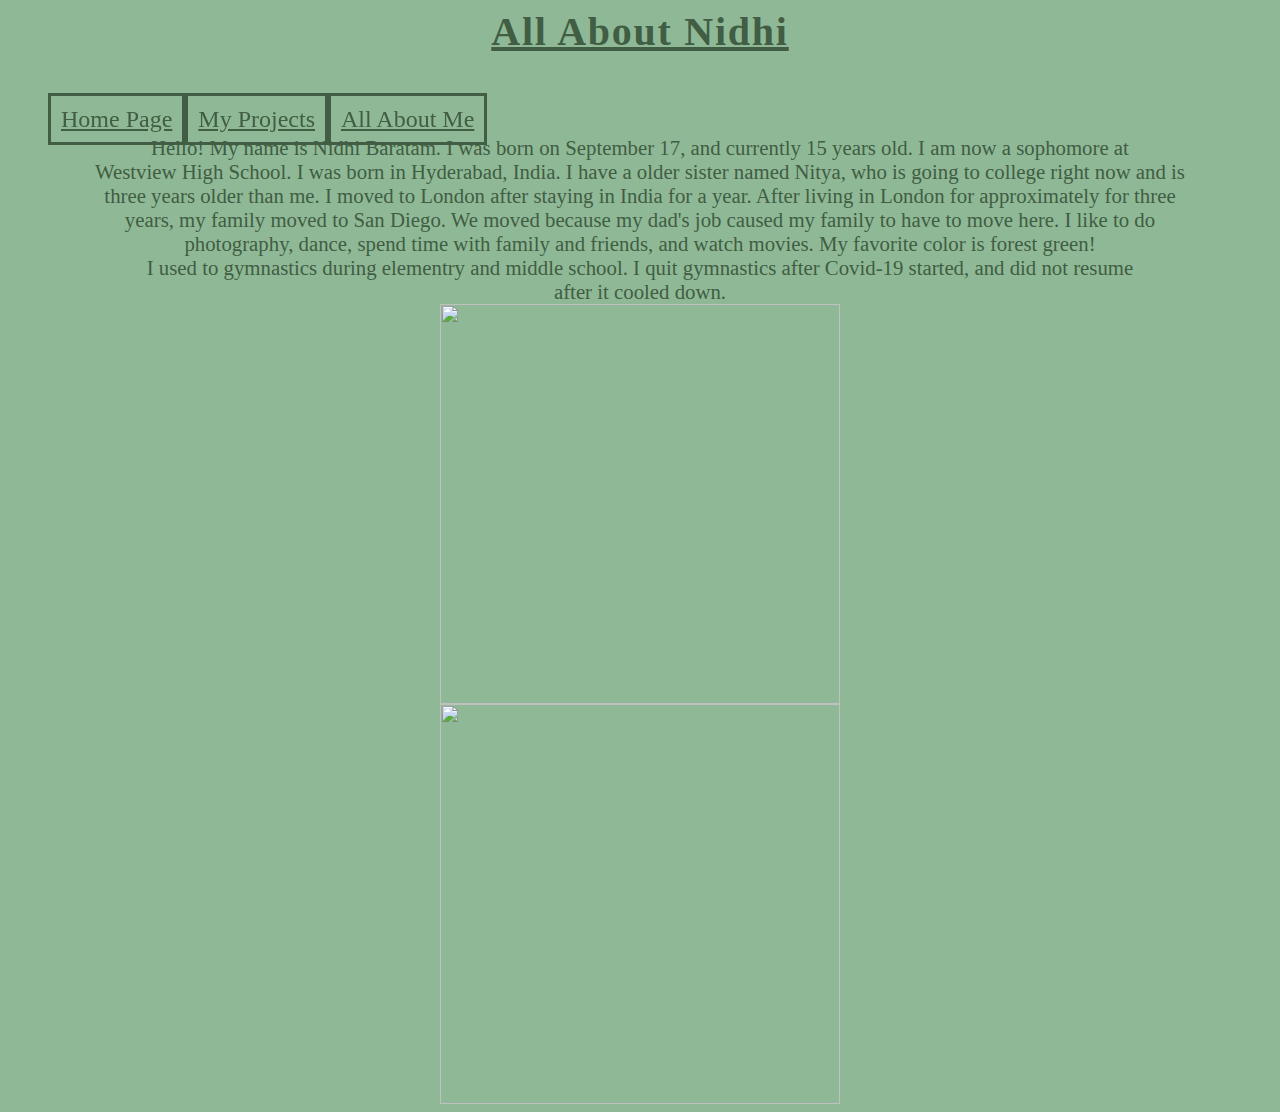
==== allaboutme.html @ cfabff29 "Update allaboutme.html" ====
<html>

<head>
  <link rel="stylesheet" href="styleaabtme.css">

  <title>
    All About Nidhi
  </title>
  <center>
    <h1> All About Nidhi </h1>
  </center>
  <ul>
    <li> <a href="index.html"> Home Page </a> </li>
    <li><a href="projects.html"> My Projects </a> </li>
    <li> <a href="allaboutme.html"> All About Me </a> </li>
    <br>
    <br>
  </ul>
</head>
<br>
<center>
<br>
  <br>
  <body>
    <p1> Hello! My name is Nidhi Baratam. I was born on September 17, and currently 15 years old. I am now a sophomore at <br> Westview High School. I was born in Hyderabad, India. I have a older sister named Nitya, who is going to college right now and is <br> three years older than me. I moved to London after staying in India for a year. After living in London for approximately for three <br> years, my family moved to San Diego. We moved because my dad's job caused my family to have to move here. I like to do <br> photography, dance, spend time with family and friends, and watch movies. My favorite color is forest green! <br> I used to gymnastics during elementry and middle school. I quit gymnastics after Covid-19 started, and did not resume <br> after it cooled down.
    </p1>
  </body>
  <br>
  <img src="https://pngimg.com/d/filmstrip_PNG102.png" </img>
  <br>
  <img src="https://gallery.yopriceville.com/var/albums/Free-Clipart-Pictures/Travel-and-Suitcases.PNG/Camera_Transparent_PNG_Clip_Art_Image-1442401768.png?m=1629818523" </img>

</center>

</html>
---- styleaabtme.css ----
body {
  background-color: #8fb996;
}
h1 {
  font-size: 250%;
  letter-spacing: 1.75px;
  color: #415d43;
  text-decoration-line: underline;
  font-family: "Garamond";
}
p {
  font-size: 120%;
  color: #709775;
  font-family: "Garamond";
}
p1 {
  font-size: 130%;
  color: #415d43;
  font-family: "Garamond";
}
img {
  width: 400px;
}

ul {
  text-align: center;
  list-style-type: none;
  font-family: "Garamond";
  font-size: 150%;
  position: fixed;
}
li {
  float: left;
}
li a {
  padding: 10px;
  color: #415d43;
  border: solid;
}
li a:hover {
  background-color: #709775;
}
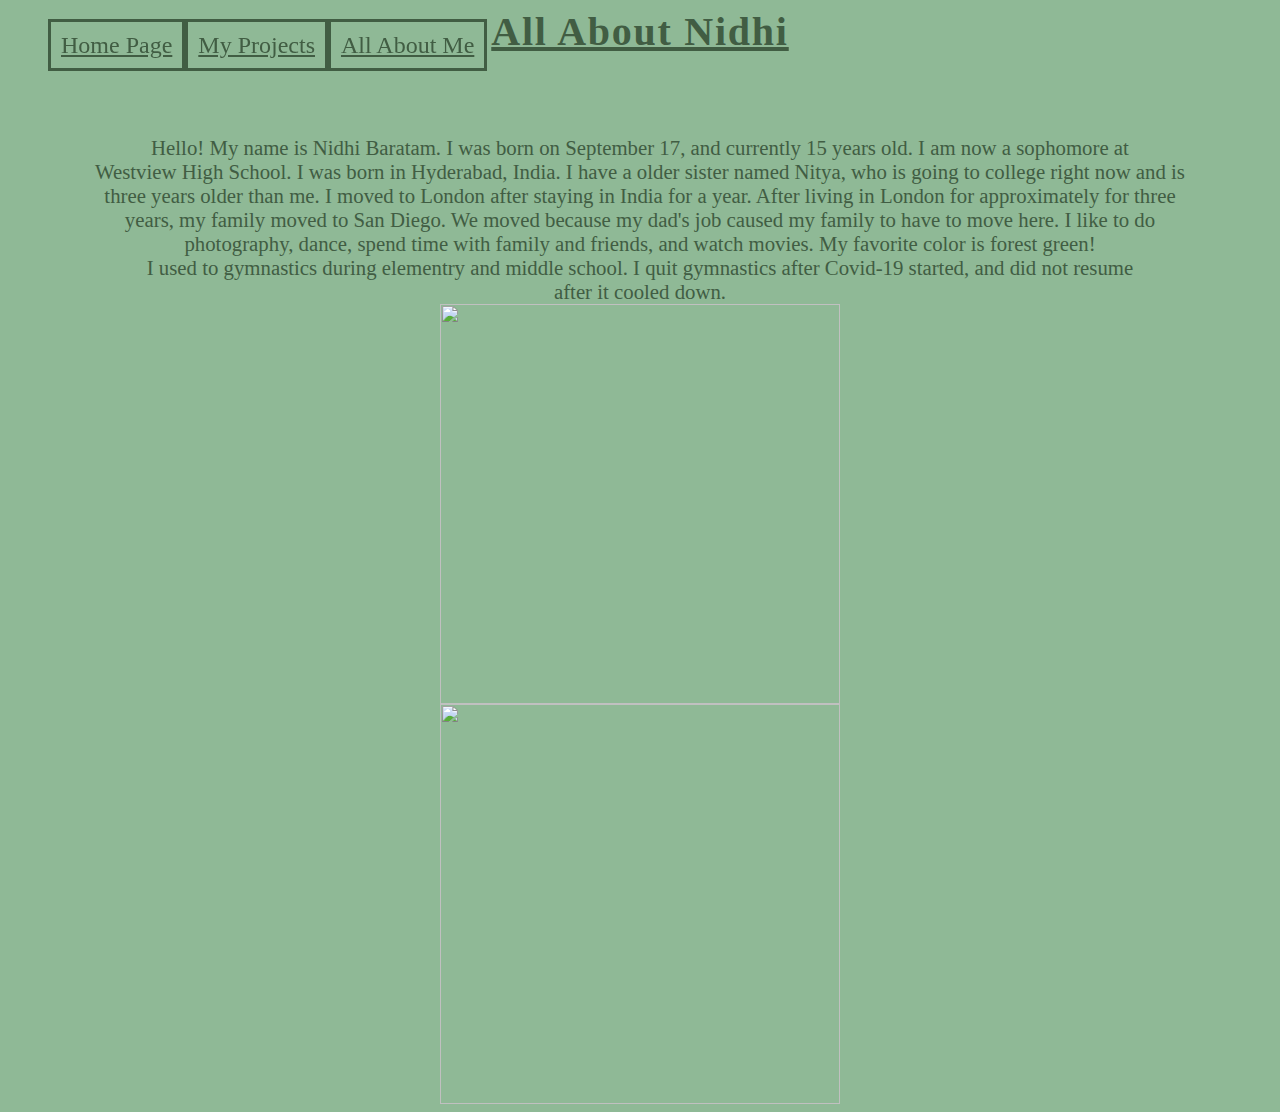
==== commit d84a49cd: "Update allaboutme.html" ====
--- a/allaboutme.html
+++ b/allaboutme.html
@@ -2,20 +2,19 @@
 
 <head>
   <link rel="stylesheet" href="styleaabtme.css">
-
+ <ul>
+    <li> <a href="index.html"> Home Page </a> </li>
+    <li><a href="projects.html"> My Projects </a> </li>
+    <li> <a href="allaboutme.html"> All About Me </a> </li>
+   
+  </ul>
   <title>
     All About Nidhi
   </title>
   <center>
     <h1> All About Nidhi </h1>
   </center>
-  <ul>
-    <li> <a href="index.html"> Home Page </a> </li>
-    <li><a href="projects.html"> My Projects </a> </li>
-    <li> <a href="allaboutme.html"> All About Me </a> </li>
-    <br>
-    <br>
-  </ul>
+ 
 </head>
 <br>
 <center>
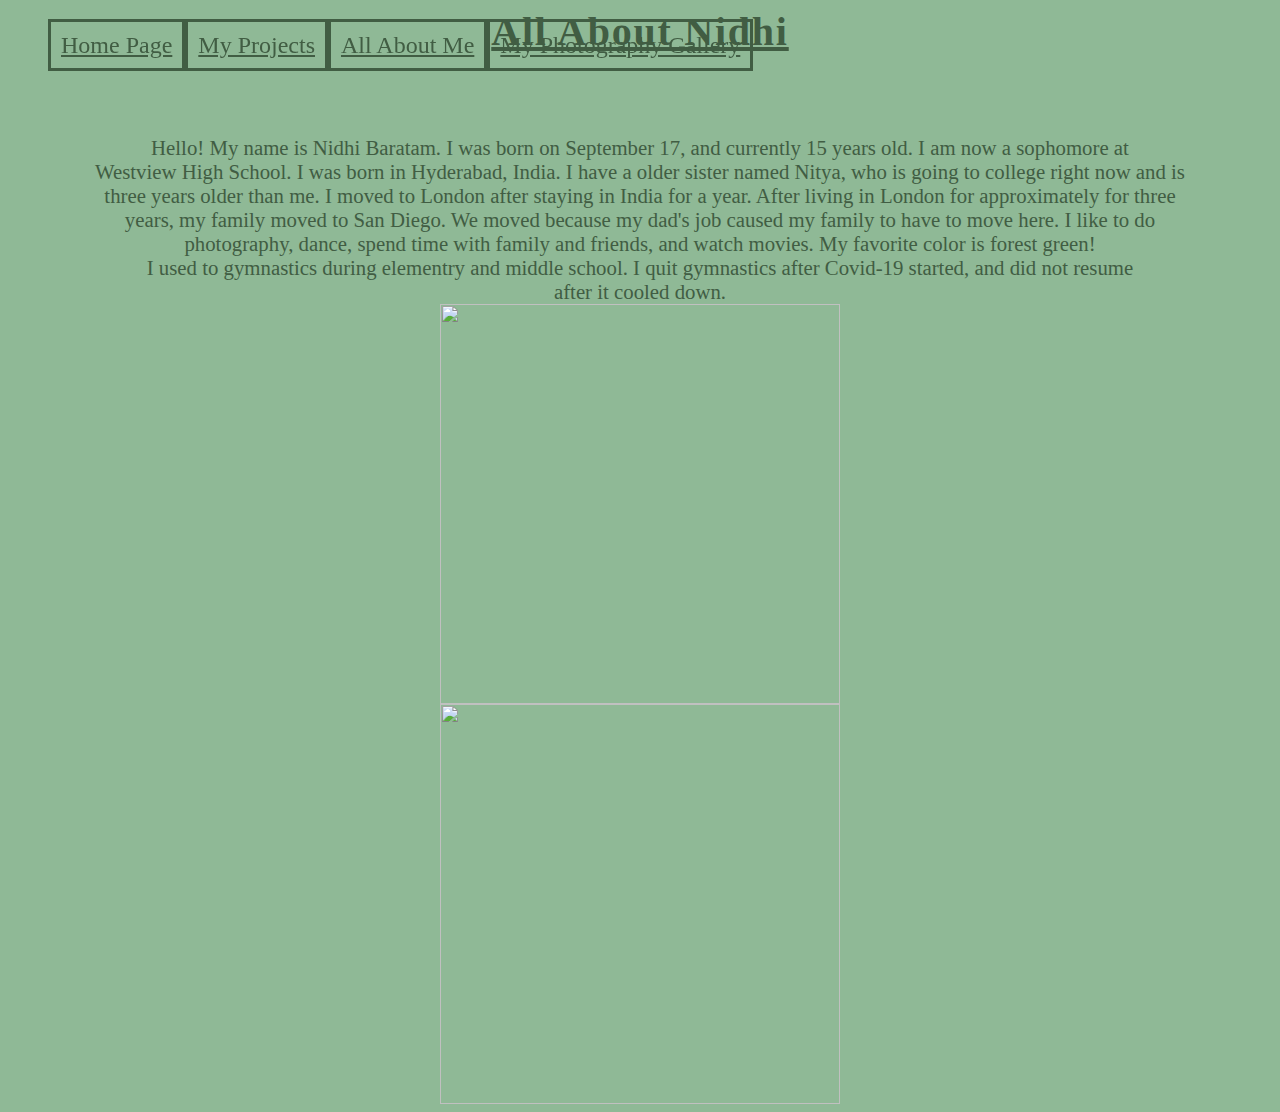
==== commit aab1face: "Update allaboutme.html" ====
--- a/allaboutme.html
+++ b/allaboutme.html
@@ -4,9 +4,11 @@
   <link rel="stylesheet" href="styleaabtme.css">
  <ul>
     <li> <a href="index.html"> Home Page </a> </li>
-    <li><a href="projects.html"> My Projects </a> </li>
+    <li><a href=" projects.html"> My Projects </a> </li>
     <li> <a href="allaboutme.html"> All About Me </a> </li>
-   
+     <li> <a href= "photography.html"> My Photography Gallery </a> </li>
+    <br>
+    <br>
   </ul>
   <title>
     All About Nidhi
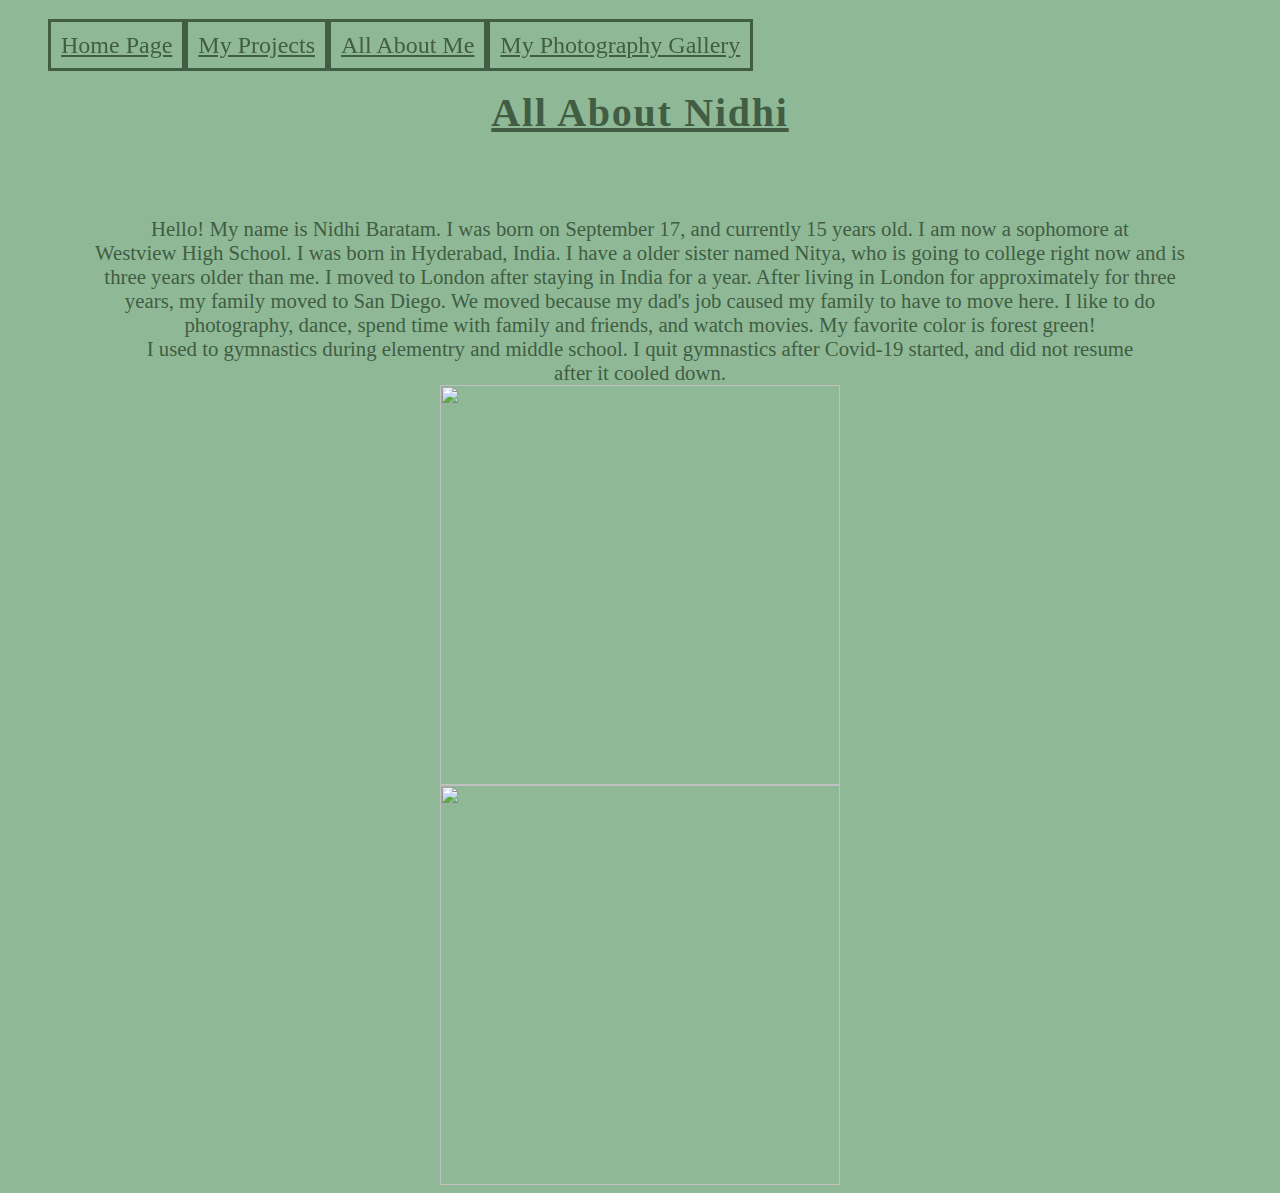
==== commit 5ac2edbc: "Update allaboutme.html" ====
--- a/allaboutme.html
+++ b/allaboutme.html
@@ -14,6 +14,9 @@
     All About Nidhi
   </title>
   <center>
+    <br>
+         <br>
+         <br>
     <h1> All About Nidhi </h1>
   </center>
  
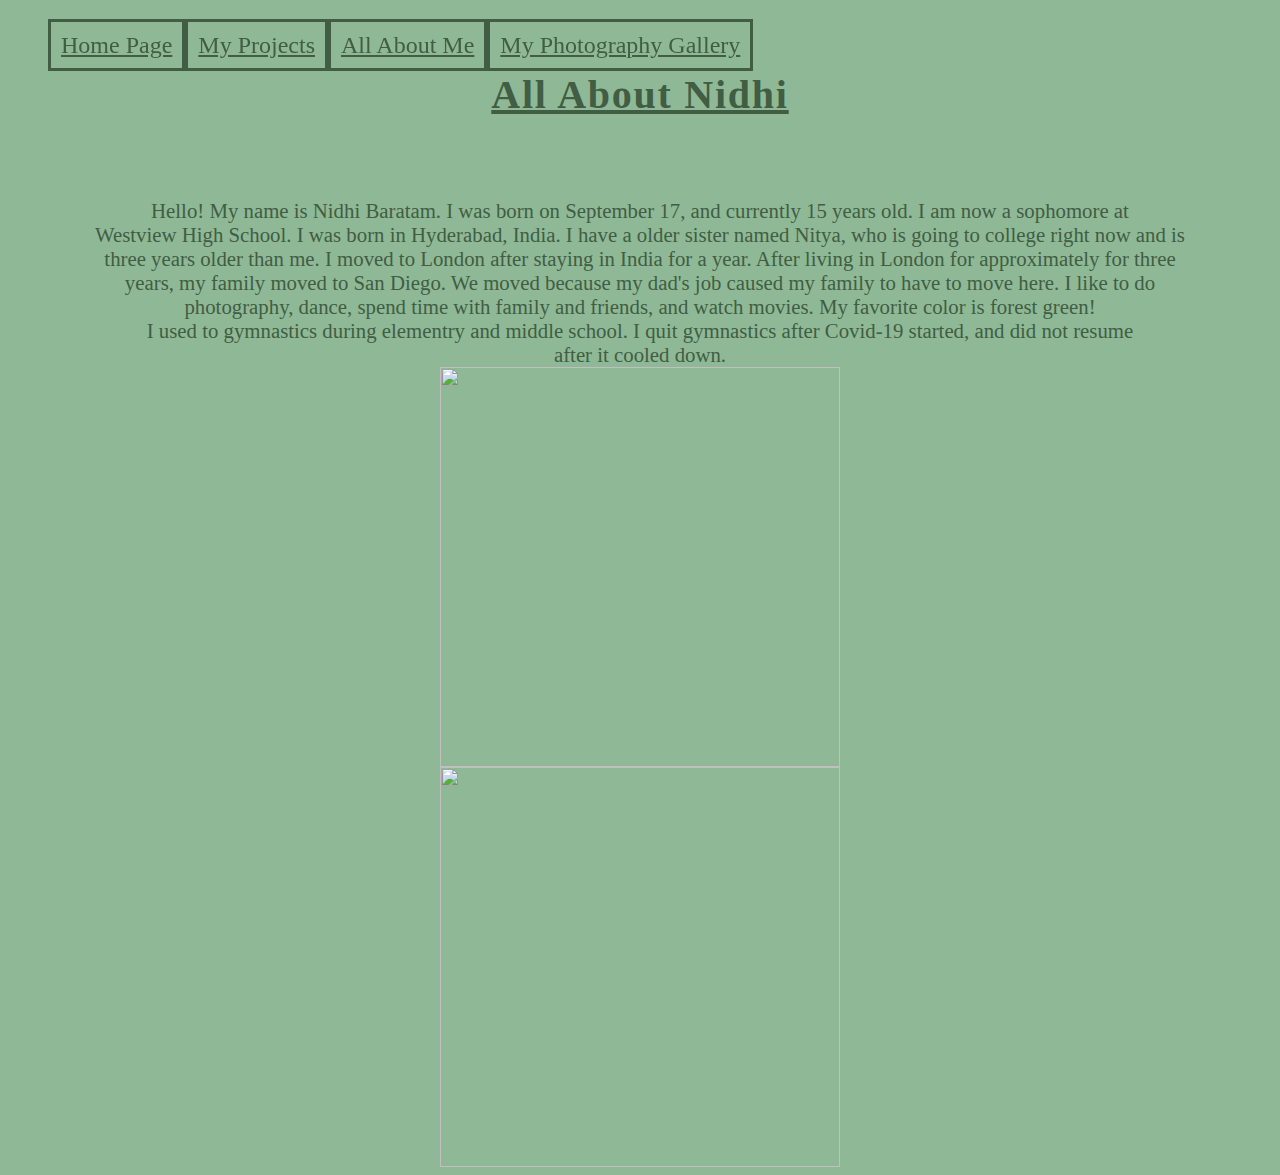
==== commit e3c9930f: "Update allaboutme.html" ====
--- a/allaboutme.html
+++ b/allaboutme.html
@@ -15,7 +15,6 @@
   </title>
   <center>
     <br>
-         <br>
          <br>
     <h1> All About Nidhi </h1>
   </center>
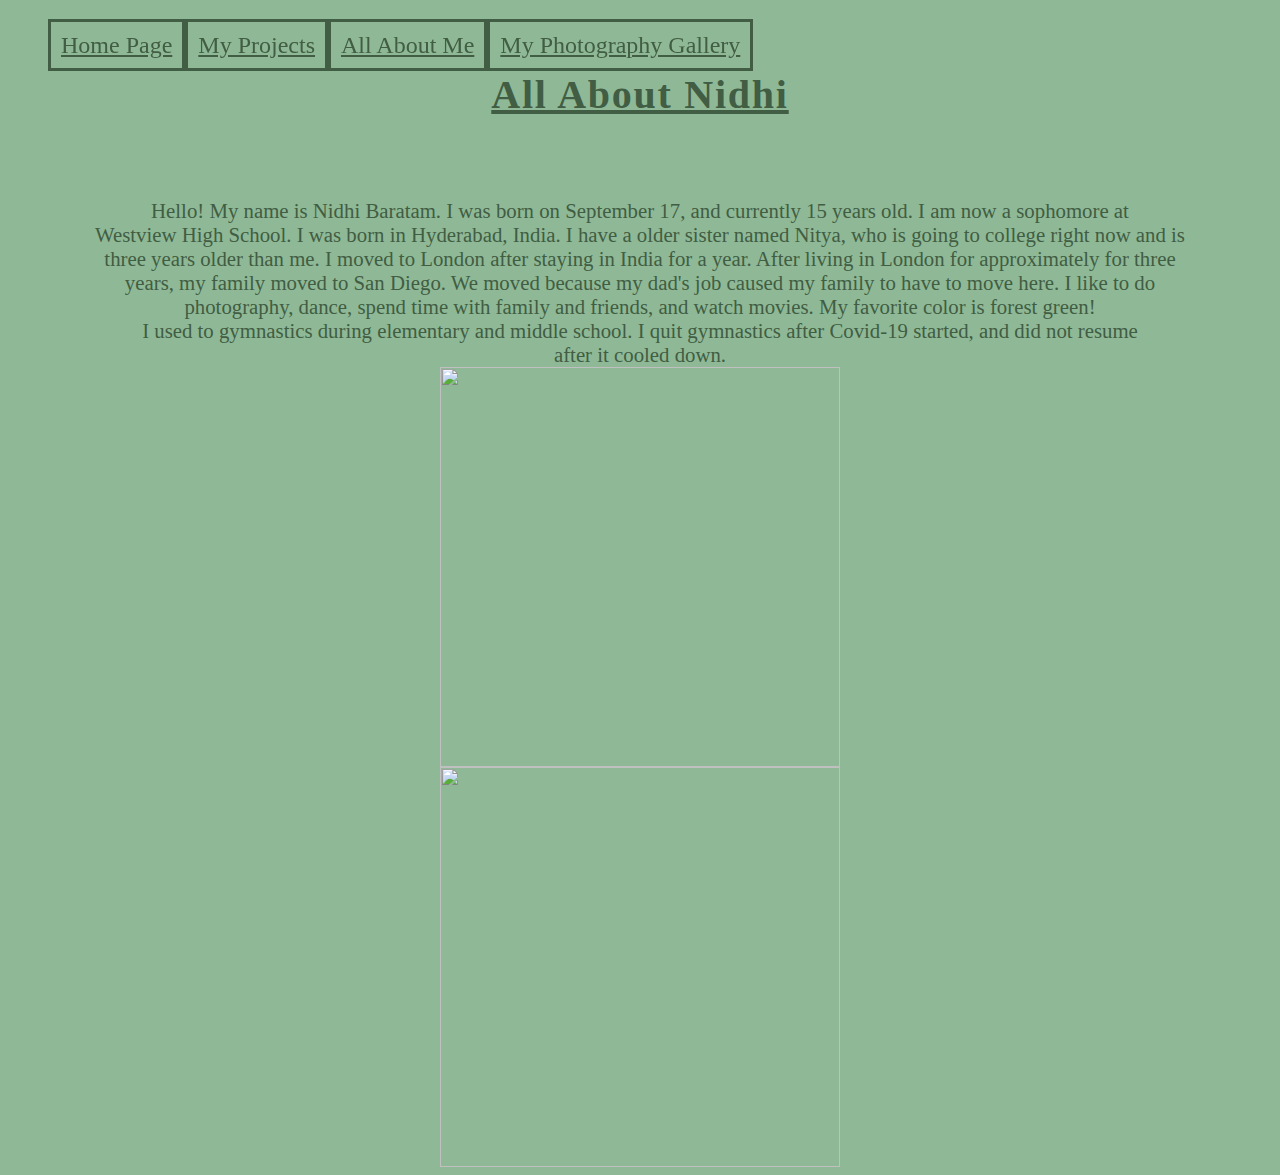
==== commit f29520eb: "Update allaboutme.html" ====
--- a/allaboutme.html
+++ b/allaboutme.html
@@ -18,14 +18,14 @@
          <br>
     <h1> All About Nidhi </h1>
   </center>
- 
+
 </head>
 <br>
 <center>
 <br>
   <br>
   <body>
-    <p1> Hello! My name is Nidhi Baratam. I was born on September 17, and currently 15 years old. I am now a sophomore at <br> Westview High School. I was born in Hyderabad, India. I have a older sister named Nitya, who is going to college right now and is <br> three years older than me. I moved to London after staying in India for a year. After living in London for approximately for three <br> years, my family moved to San Diego. We moved because my dad's job caused my family to have to move here. I like to do <br> photography, dance, spend time with family and friends, and watch movies. My favorite color is forest green! <br> I used to gymnastics during elementry and middle school. I quit gymnastics after Covid-19 started, and did not resume <br> after it cooled down.
+    <p1> Hello! My name is Nidhi Baratam. I was born on September 17, and currently 15 years old. I am now a sophomore at <br> Westview High School. I was born in Hyderabad, India. I have a older sister named Nitya, who is going to college right now and is <br> three years older than me. I moved to London after staying in India for a year. After living in London for approximately for three <br> years, my family moved to San Diego. We moved because my dad's job caused my family to have to move here. I like to do <br> photography, dance, spend time with family and friends, and watch movies. My favorite color is forest green! <br> I used to gymnastics during elementary and middle school. I quit gymnastics after Covid-19 started, and did not resume <br> after it cooled down.
     </p1>
   </body>
   <br>
